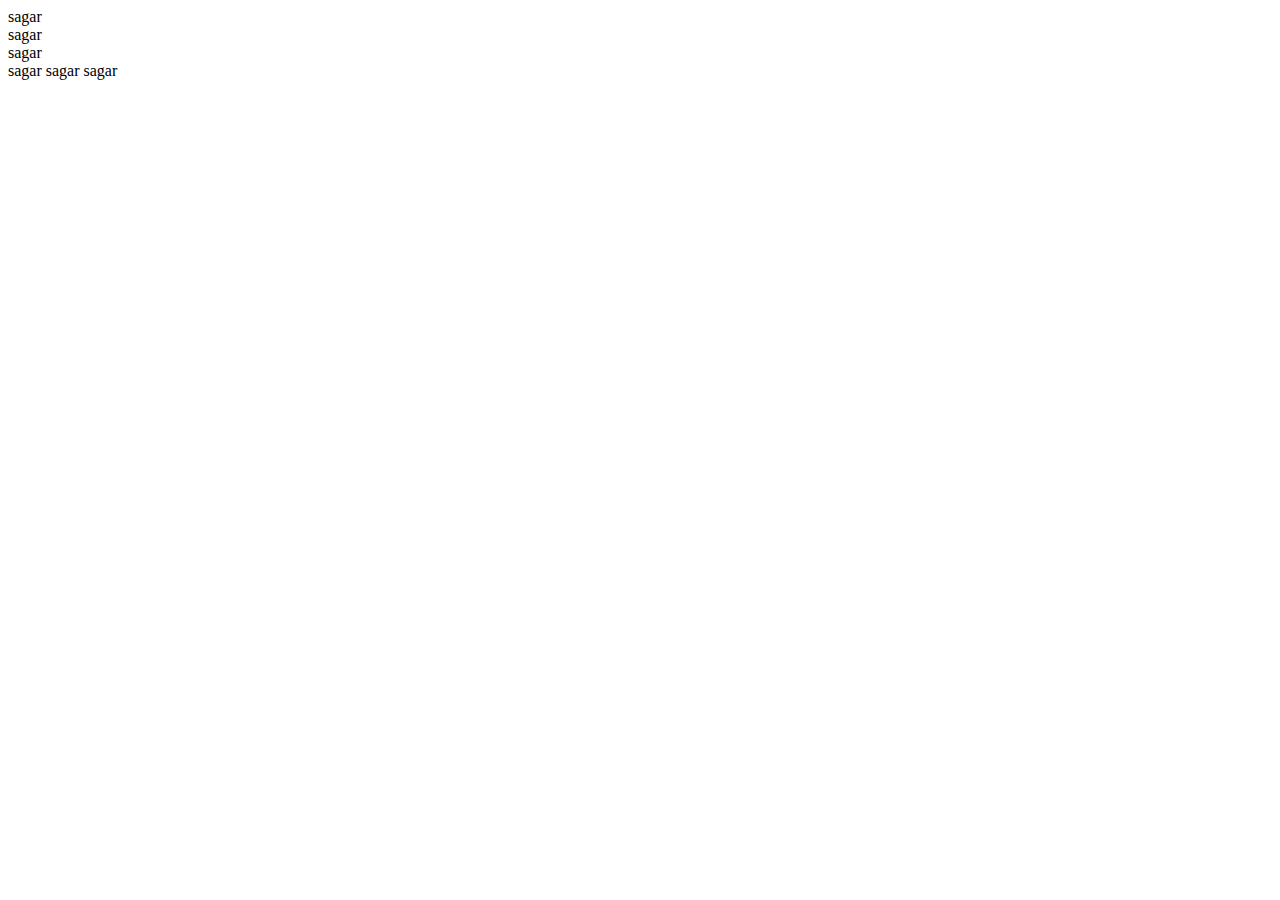
==== index.html @ 82f860bc "as" ====
<!DOCTYPE html>
<html lang="en">
<head>
    <meta charset="UTF-8">
    <meta name="viewport" content="width=device-width, initial-scale=1.0">
    <title>Document</title>
</head>
<body>
    <!--block level elements-->
    <div>sagar</div>
    <div>sagar</div><div>sagar</div>

   <!--inline level elements-->
   <span>sagar</span> 
   <span>sagar</span> 
   <span>sagar</span> 
    
</body>
</html>
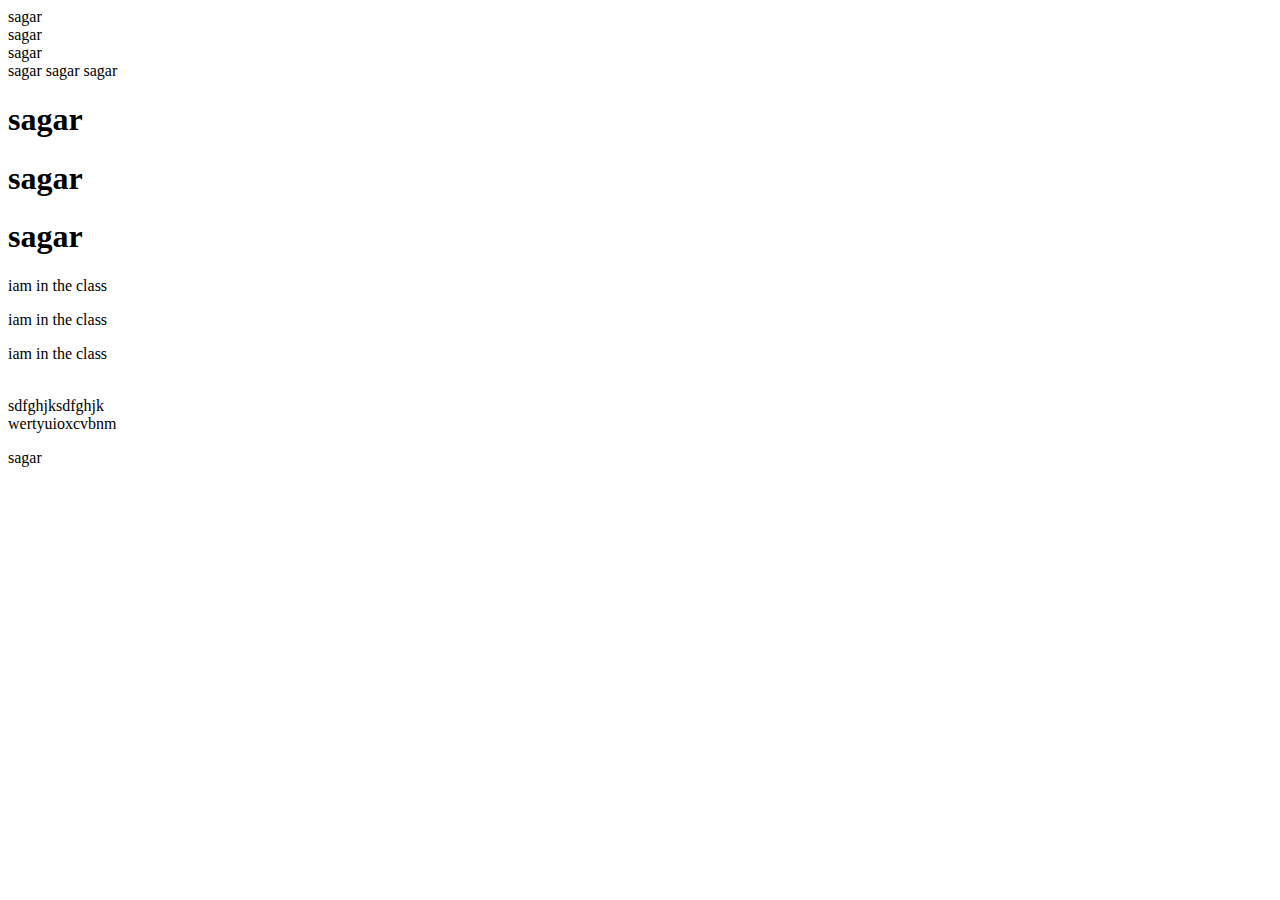
==== commit 8a88a695: "Html test" ====
--- a/index.html
+++ b/index.html
@@ -14,6 +14,21 @@
    <span>sagar</span> 
    <span>sagar</span> 
    <span>sagar</span> 
+
+  
+   <h1>sagar</h1>
+   <h1>sagar</h1>
+   <h1>sagar</h1>
+
+   <p>iam in the class</p>
+   <p>iam in the class</p>
+   <p>iam in the class</p>
+
+   <br> sdfghjksdfghjk<br>wertyuioxcvbnm<br>
+   <p>sagar</p>
+   
+
+   
     
 </body>
 </html>